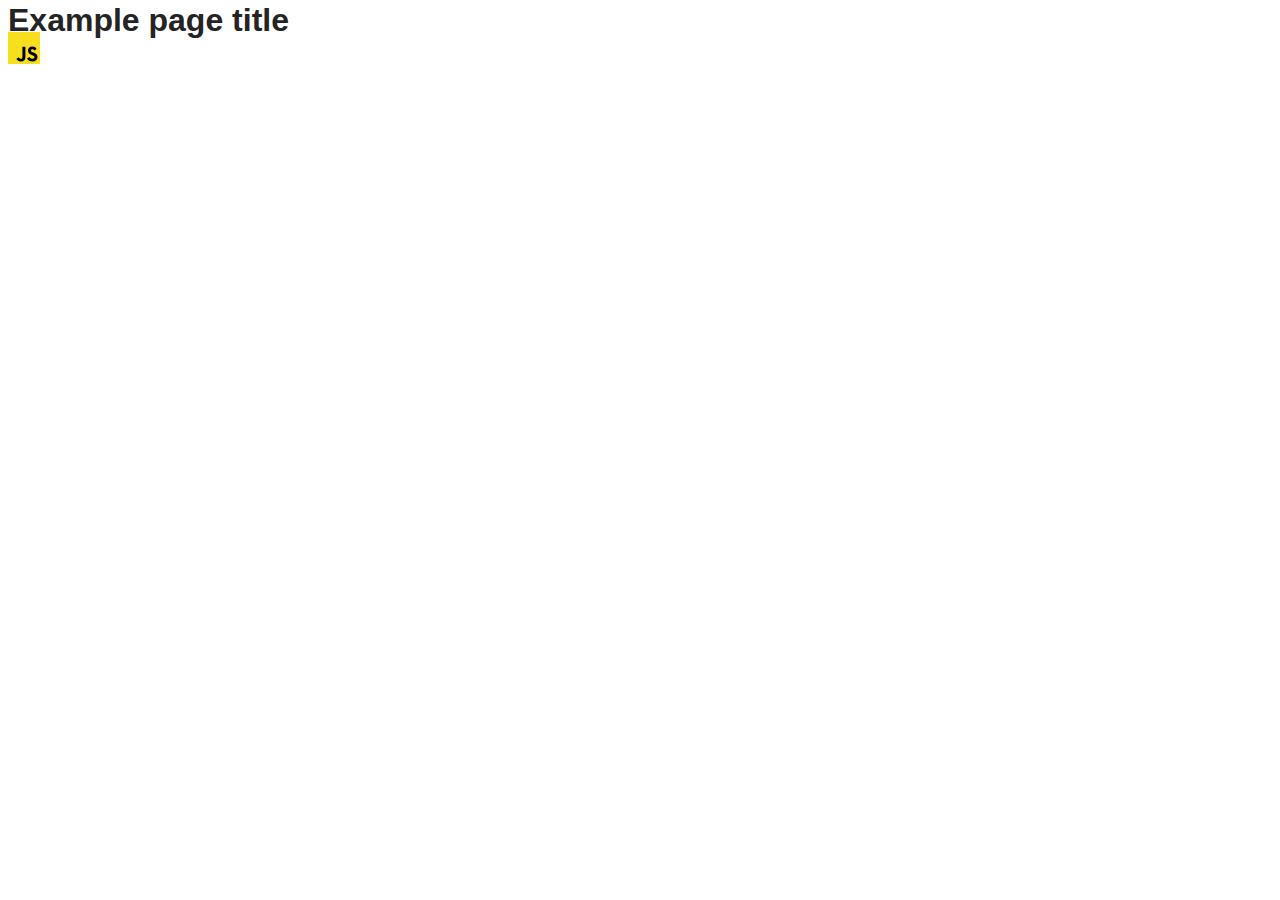
==== src/index.html @ 3b3f8e87 "Initial commit" ====
<!DOCTYPE html>
<html lang="en">
  <head>
    <meta charset="UTF-8" />
    <link rel="icon" type="image/svg+xml" href="/favicon.svg" />
    <meta name="viewport" content="width=device-width, initial-scale=1.0" />
    <title>Vanilla App Template</title>
    <link rel="stylesheet" href="./css/styles.css" />
  </head>
  <body>
    <load ="partials/header.html" />

    <section>
      <h1>Example page title</h1>
      <!-- Path to images as from index.html file -->
      <img src="./img/javascript.svg" alt="" />
    </section>

    <!-- Loads the specified .html file -->
    <load ="partials/vite-promo.html" />

    <script type="module" src="./main.js"></script>
  </body>
</html>
---- src/css/styles.css ----
/**
  |============================
  | include css partials with
  | default @import url()
  |============================
*/
@import url('./reset.css');
@import url('./vite-promo.css');
@import url('./header.css');

:root {
  font-family: Inter, Avenir, Helvetica, Arial, sans-serif;
  font-size: 16px;
  line-height: 24px;
  font-weight: 400;

  color: #242424;
  background-color: rgba(255, 255, 255, 0.87);

  font-synthesis: none;
  text-rendering: optimizeLegibility;
  -webkit-font-smoothing: antialiased;
  -moz-osx-font-smoothing: grayscale;
  -webkit-text-size-adjust: 100%;
}
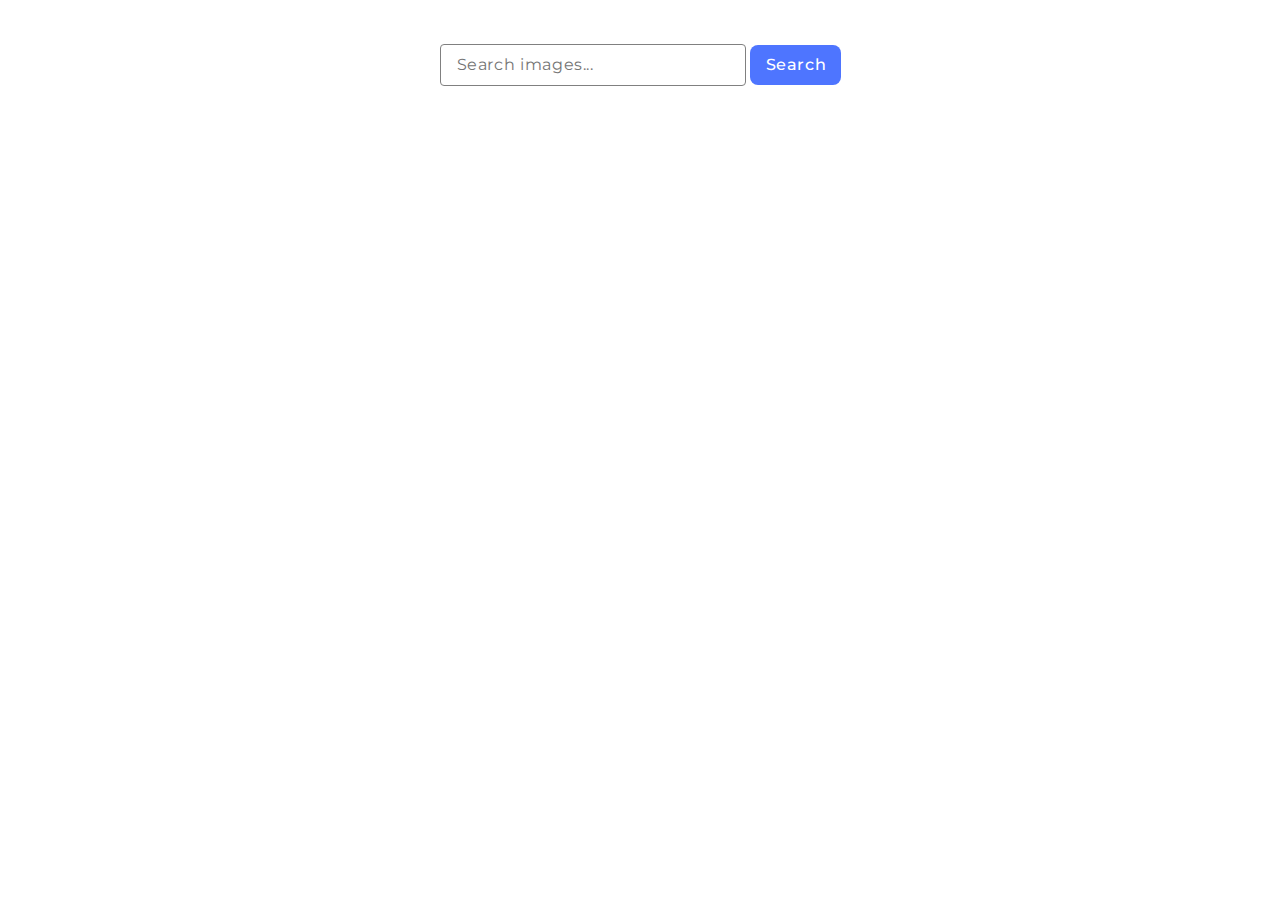
==== commit d7fe7a20: "markup" ====
--- a/src/index.html
+++ b/src/index.html
@@ -2,22 +2,17 @@
 <html lang="en">
   <head>
     <meta charset="UTF-8" />
-    <link rel="icon" type="image/svg+xml" href="/favicon.svg" />
     <meta name="viewport" content="width=device-width, initial-scale=1.0" />
-    <title>Vanilla App Template</title>
+    <title>HW 11</title>
     <link rel="stylesheet" href="./css/styles.css" />
+    <link rel="preconnect" href="https://fonts.googleapis.com">
+    <link rel="preconnect" href="https://fonts.gstatic.com" crossorigin>
+    <link href="https://fonts.googleapis.com/css2?family=Montserrat&display=swap" rel="stylesheet">
   </head>
   <body>
-    <load ="partials/header.html" />
 
-    <section>
-      <h1>Example page title</h1>
-      <!-- Path to images as from index.html file -->
-      <img src="./img/javascript.svg" alt="" />
-    </section>
-
-    <!-- Loads the specified .html file -->
-    <load ="partials/vite-promo.html" />
+    <input type="text" placeholder="Search images..."/>
+    <button type="button">Search</button>
 
     <script type="module" src="./main.js"></script>
   </body>
--- a/src/css/styles.css
+++ b/src/css/styles.css
@@ -1,25 +1,40 @@
-/**
-  |============================
-  | include css partials with
-  | default @import url()
-  |============================
-*/
-@import url('./reset.css');
-@import url('./vite-promo.css');
-@import url('./header.css');
+body {
+  text-align: center;
+}
 
-:root {
-  font-family: Inter, Avenir, Helvetica, Arial, sans-serif;
+input {
+  border-radius: 4px;
+  width: 272px;
+  max-height: 40px;
+  border: 1px solid #808080;
+  padding: 8px 16px;
+  font-family: "Montserrat", sans-serif;
   font-size: 16px;
-  line-height: 24px;
-  font-weight: 400;
+  line-height: 1.5;
+  letter-spacing: 0.04em;
+  color: #808080;
+  margin-top: 36px;
+}
 
-  color: #242424;
-  background-color: rgba(255, 255, 255, 0.87);
+input:hover {
+  border: 1px solid #000;
+}
 
-  font-synthesis: none;
-  text-rendering: optimizeLegibility;
-  -webkit-font-smoothing: antialiased;
-  -moz-osx-font-smoothing: grayscale;
-  -webkit-text-size-adjust: 100%;
+input:active {
+  border: 1px solid #4e75ff;
 }
+
+button {
+  border: none;
+  background-color: #4e75ff;
+  border-radius: 8px;
+  padding: 8px 16px;
+  width: 91px;
+  height: 40px;
+  font-family: "Montserrat", sans-serif;
+  font-weight: 500;
+  font-size: 16px;
+  line-height: 1.5;
+  letter-spacing: 0.04em;
+  color: #fff;
+}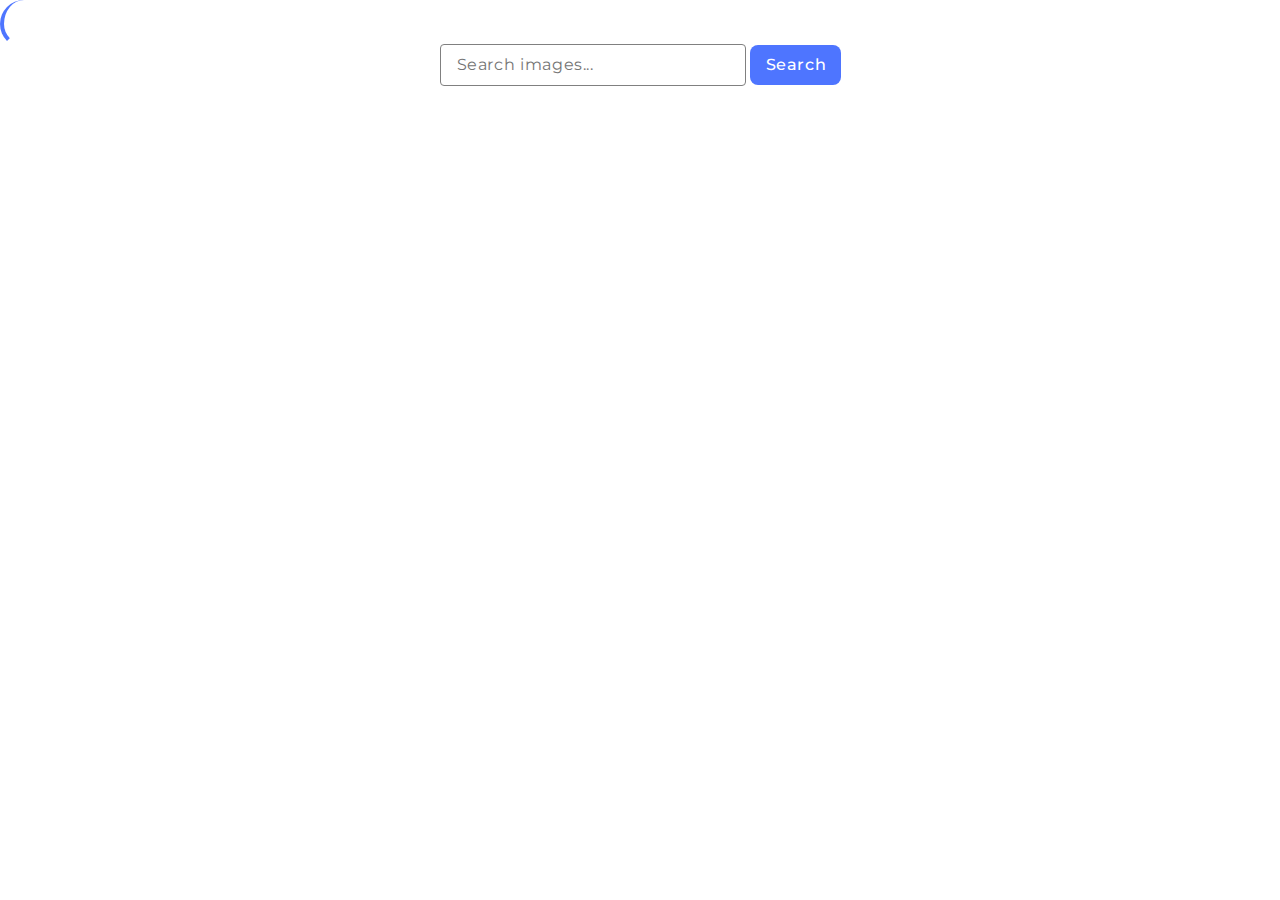
==== commit 5700baa1: "complete" ====
--- a/src/index.html
+++ b/src/index.html
@@ -11,8 +11,13 @@
   </head>
   <body>
 
-    <input type="text" placeholder="Search images..."/>
-    <button type="button">Search</button>
+    <form class="form">
+      <input type="text" name="input" placeholder="Search images..."/>
+      <button type="submit">Search</button>
+    </form>
+
+    <span class="loader"></span>
+    <ul class="gallery"></ul>
 
     <script type="module" src="./main.js"></script>
   </body>
--- a/src/css/styles.css
+++ b/src/css/styles.css
@@ -1,5 +1,11 @@
 body {
   text-align: center;
+}
+
+ul {
+  list-style: none;
+  padding: 0;
+  margin: 0;
 }
 
 input {
@@ -20,7 +26,7 @@
   border: 1px solid #000;
 }
 
-input:active {
+input:focus {
   border: 1px solid #4e75ff;
 }
 
@@ -37,4 +43,86 @@
   line-height: 1.5;
   letter-spacing: 0.04em;
   color: #fff;
+  cursor: pointer;
+}
+
+.loader {
+  margin: 32px auto;
+  width: 48px;
+  height: 48px;
+  border-radius: 50%;
+  display: inline-block;
+  border-top: 4px solid #FFF;
+  border-right: 4px solid transparent;
+  box-sizing: border-box;
+  animation: rotation 1s linear infinite;
+}
+
+.loader::after {
+  content: '';
+  box-sizing: border-box;
+  position: absolute;
+  left: 0;
+  top: 0;
+  width: 48px;
+  height: 48px;
+  border-radius: 50%;
+  border-left: 4px solid #4e75ff;
+  border-bottom: 4px solid transparent;
+  animation: rotation 0.5s linear infinite reverse;
+}
+
+@keyframes rotation {
+  0% {
+    transform: rotate(0deg);
+  }
+
+  100% {
+    transform: rotate(360deg);
+  }
+}
+
+.gallery {
+  display: flex;
+  width: auto;
+  height: auto;
+  flex-wrap: wrap;
+  justify-content: center;
+  align-items: center;
+  gap: 24px;
+  list-style: none;
+  margin-top: 32px;
+}
+
+.item {
+  border: 1px solid #808080;
+}
+
+.gallery-image {
+  width: 360px;
+  height: 200px;
+}
+
+.descr {
+  display: flex;
+  gap: 32px;
+  justify-content: center;
+  margin-top: 5px;
+}
+
+.descr-title {
+  font-family: "Montserrat", sans-serif;
+  font-weight: 600;
+  font-size: 12px;
+  line-height: 1.33;
+  letter-spacing: 0.04em;
+  color: #2e2f42;
+  display: flex;
+  flex-direction: column;
+  margin: 0;
+}
+
+.descr-value {
+  font-weight: 400;
+  line-height: 2;
 }